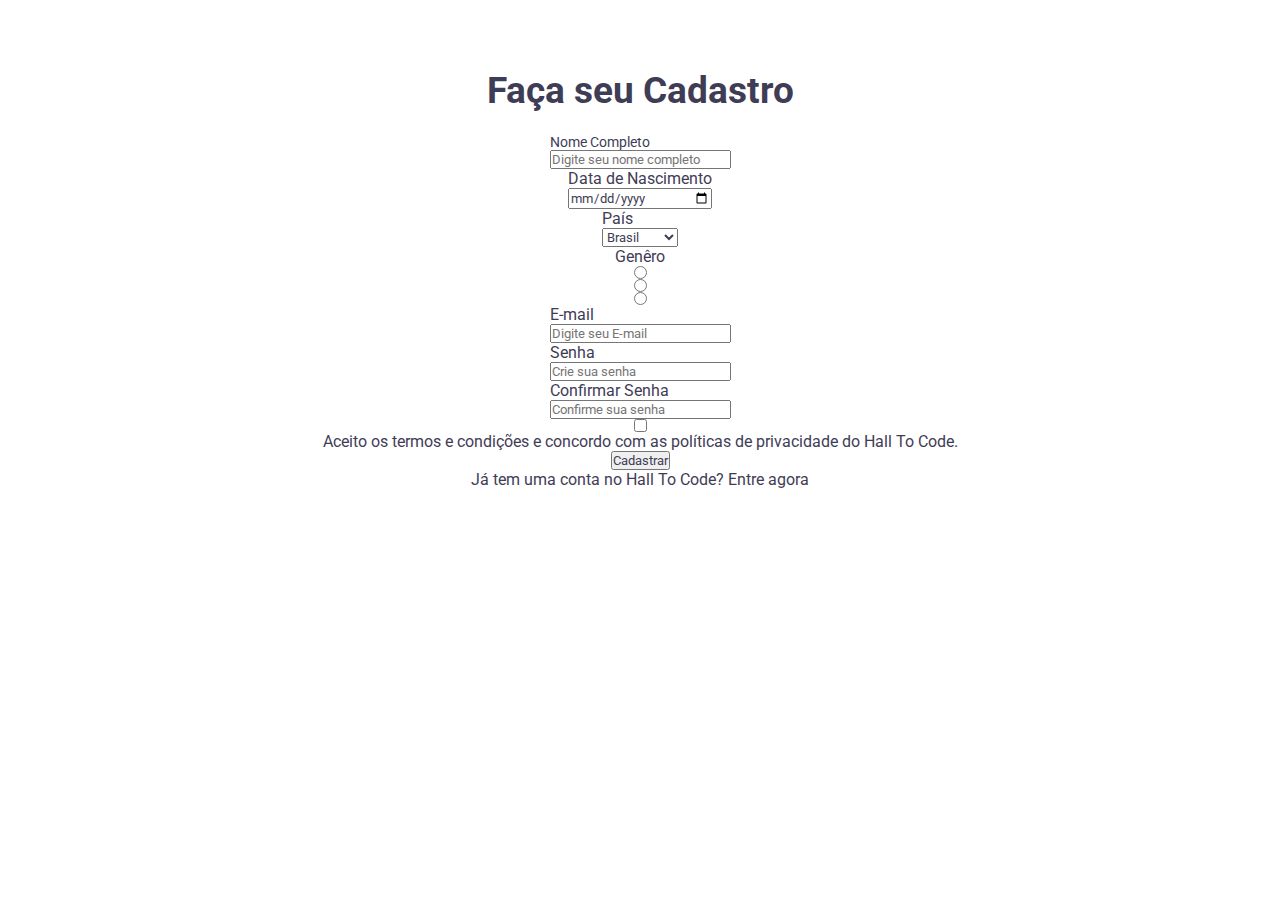
==== AULA-2/index.html @ e20e44f7 "Add files via upload" ====
<head>
  <title>Aula - 2 Formulário</title>
  <link rel="preconnect" href="https://fonts.googleapis.com" />
  <link rel="preconnect" href="https://fonts.gstatic.com" crossorigin />
  <link
    href="https://fonts.googleapis.com/css2?family=Roboto:wght@400;500;700&display=swap"
    rel="stylesheet"
  />
  <link href="./style.css" rel="stylesheet" />

  <body>
    <h1 class="title">Faça seu Cadastro</h1>

    <div class="box">
      <label class="label-field" for="name-field">Nome Completo</label>
      <input
        type="text"
        placeholder="Digite seu nome completo"
        id="name-field"
      />
    </div>

    <div class="box">
      <label>Data de Nascimento</label>
      <input type="date" />
    </div>

    <div class="box">
      <label>País</label>
      <select>
        <option>Brasil</option>
        <option>Argentina</option>
      </select>
    </div>

    <label>Genêro</label>
    <input type="radio" name="inpute-genre" />
    <input type="radio" name="inpute-genre" />
    <input type="radio" name="inpute-genre" />

    <div class="box">
      <label>E-mail</label>
      <input type="text" placeholder="Digite seu E-mail" />
    </div>

    <div class="box">
      <label>Senha</label>
      <input type="password" placeholder="Crie sua senha" />
    </div>

    <div class="box">
      <label>Confirmar Senha</label>
      <input type="password" placeholder="Confirme sua senha" />
    </div>

    <input type="checkbox" />
    <p>
      Aceito os termos e condições e concordo com as políticas de privacidade do
      Hall To Code.
    </p>

    <button>Cadastrar</button>

    <p>Já tem uma conta no Hall To Code? Entre agora</p>
  </body>
</head>
---- AULA-2/style.css ----
* {
  margin: 0;
  padding: 0;
  color: #3f3d56;
  font-family: "Roboto", sans-serif;
  font-weight: 400;
}

body {
  display: flex;
  justify-content: center;
  align-items: center;
  flex-direction: column;
}

.title {
  font-size: 37px;
  margin-top: 69px;
  margin-bottom: 22px;
  font-weight: 700;
}

.label-field {
  font-size: 14px;
}

.box 
{display: flex;
    flex-direction: column;

}
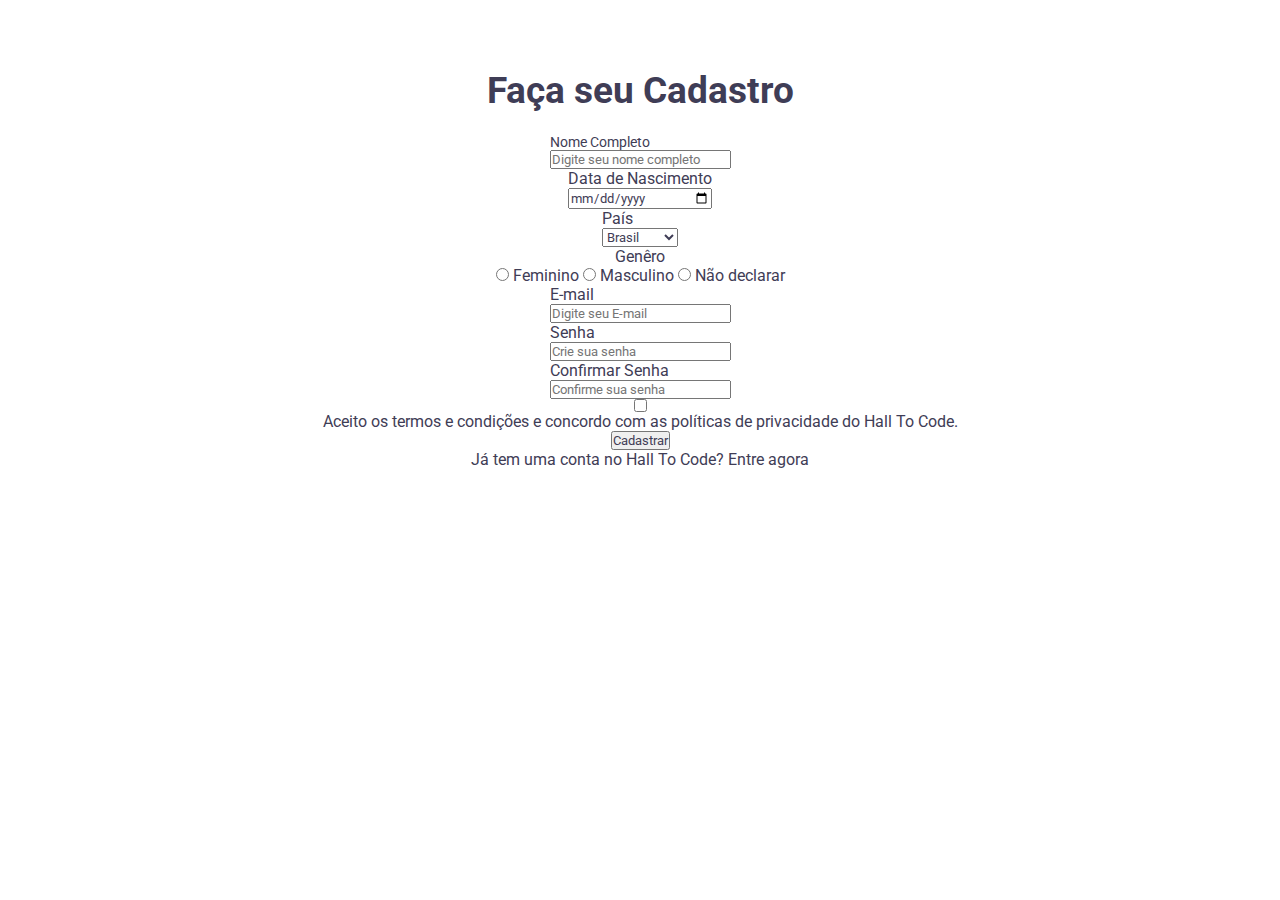
==== commit 77202676: "Add files via upload" ====
--- a/AULA-2/index.html
+++ b/AULA-2/index.html
@@ -21,46 +21,57 @@
     </div>
 
     <div class="box">
-      <label>Data de Nascimento</label>
-      <input type="date" />
+      <label for="date-field">Data de Nascimento</label>
+      <input type="date" id="date-field" />
     </div>
 
     <div class="box">
-      <label>País</label>
-      <select>
+      <label for="country-field">País</label>
+      <select id="country-field">
         <option>Brasil</option>
         <option>Argentina</option>
+        <option>Chile</option>
+        <option>Uruguai</option>
       </select>
     </div>
 
     <label>Genêro</label>
-    <input type="radio" name="inpute-genre" />
-    <input type="radio" name="inpute-genre" />
-    <input type="radio" name="inpute-genre" />
-
-    <div class="box">
-      <label>E-mail</label>
-      <input type="text" placeholder="Digite seu E-mail" />
+    <div class="gender-radio">
+      <input type="radio" name="inpute-genre" id="feminine-radio" />
+      <label for="feminine-radio">Feminino</label>
+      <input type="radio" name="inpute-genre" id="masculine-radio"/>
+      <label for="masculine-radio">Masculino</label>
+      <input type="radio" name="inpute-genre" id="dont-declare-radio"/>
+      <label for="dont-declare-radio">Não declarar</label>
     </div>
 
     <div class="box">
-      <label>Senha</label>
-      <input type="password" placeholder="Crie sua senha" />
+      <label for="email-field">E-mail</label>
+      <input type="text" placeholder="Digite seu E-mail" id="email-field" />
     </div>
 
     <div class="box">
-      <label>Confirmar Senha</label>
-      <input type="password" placeholder="Confirme sua senha" />
+      <label for="password-field">Senha</label>
+      <input type="password" placeholder="Crie sua senha" id="password-field" />
     </div>
 
-    <input type="checkbox" />
-    <p>
+    <div class="box">
+      <label for="confirm-password-field">Confirmar Senha</label>
+      <input
+        type="password"
+        placeholder="Confirme sua senha"
+        id="confirm-password-field"
+      />
+    </div>
+
+    <input type="checkbox" id="EULA-field" />
+    <label for="EULA-field">
       Aceito os termos e condições e concordo com as políticas de privacidade do
       Hall To Code.
-    </p>
+    </label>
 
     <button>Cadastrar</button>
 
-    <p>Já tem uma conta no Hall To Code? Entre agora</p>
+    <label>Já tem uma conta no Hall To Code? Entre agora</label>
   </body>
 </head>
--- a/AULA-2/style.css
+++ b/AULA-2/style.css
@@ -24,8 +24,14 @@
   font-size: 14px;
 }
 
-.box 
-{display: flex;
-    flex-direction: column;
+.box {
+  display: flex;
+  flex-direction: column;
+}
 
-}+.name-field {
+  width: 396px;
+  height: 47px;
+  top: 22px;
+  color: blue;
+}
